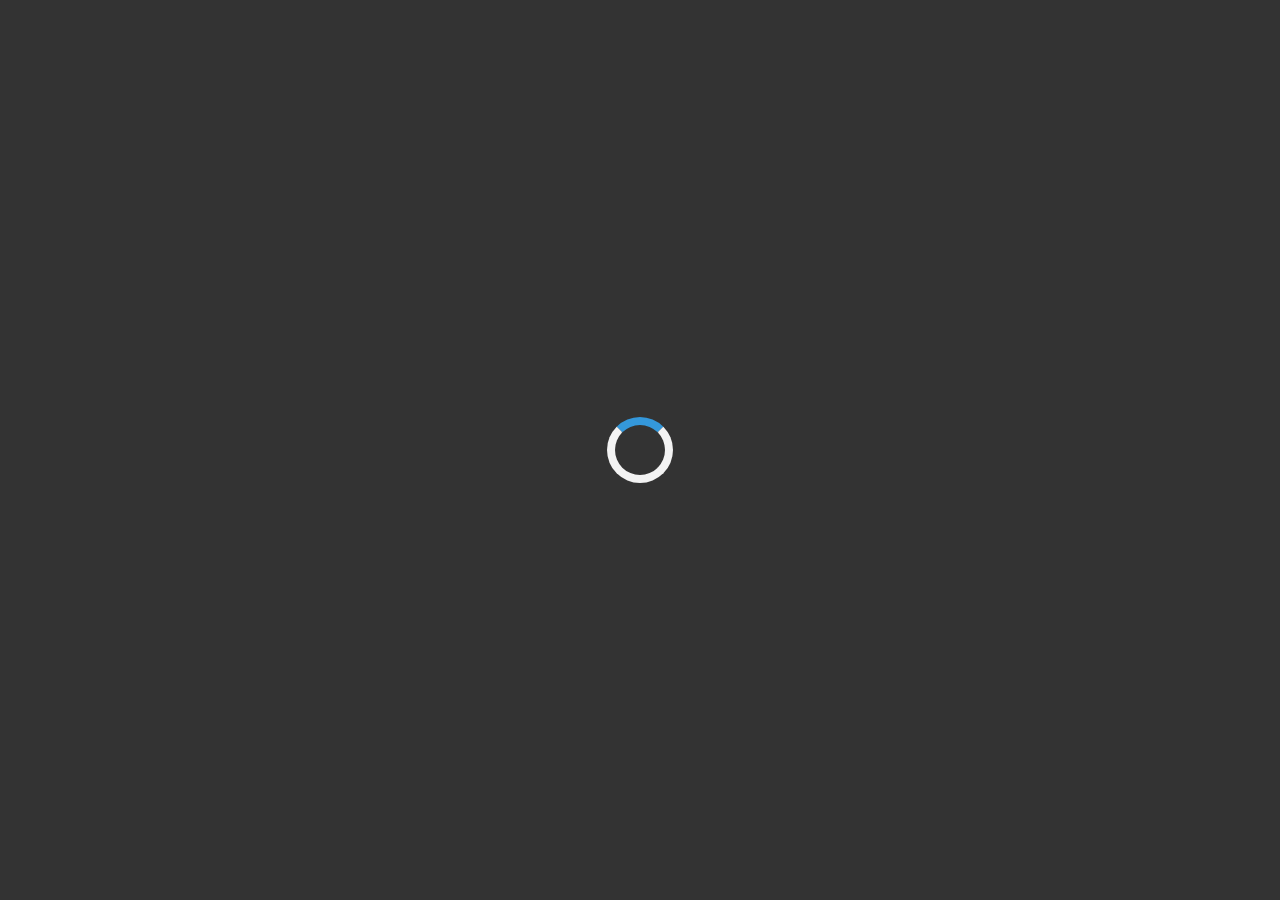
==== index.html @ 93955a9e "Add files via upload" ====
<!DOCTYPE html>
<html lang="en">
<head>
    <meta charset="UTF-8">
    <meta name="viewport" content="width=device-width, initial-scale=1.0">
    <link rel="stylesheet" href="styles.css">
    <title>Christmas Gift Ideas</title>
</head>
<body>

    <div id="loading-overlay">
        <div id="loading-spinner"></div>
    </div>

    <header>
        <h1>Christmas Gift Ideas</h1>
    </header>

    <main>
        <section id="gift-list">
            <h2>Gift Ideas</h2><button id="toggleButton">Toggle Gift List</button>
            <ul>
                <li>
                    <img src="YSL_Y.jpg" alt="Personalized Christmas Ornaments">
                    <a href="https://www.google.com/search?q=Yves+Saint+Laurent+Men%27s+Y+Le+Parfum+2-Piece+Gift+Set&client=safari&sca_esv=586199351&rls=en&sxsrf=AM9HkKk3EbWp0DiiCW34S48IeZ8zffEENA%3A1701242848449&ei=4OdmZbaDG4-rptQPhL6JwAo&ved=0ahUKEwi286G91-iCAxWPlYkEHQRfAqgQ4dUDCA8&oq=Yves+Saint+Laurent+Men%27s+Y+Le+Parfum+2-Piece+Gift+Set&gs_lp=Egxnd3Mtd2l6LXNlcnAiNVl2ZXMgU2FpbnQgTGF1cmVudCBNZW4ncyBZIExlIFBhcmZ1bSAyLVBpZWNlIEdpZnQgU2V0SABQAFgAcAB4AZABAJgBAKABAKoBALgBDMgBAOIDBBgAIEE&sclient=gws-wiz-serp" target="_blank">Yves Saint Laurent Men's Y Le Parfum 2-Piece Gift Set</a>
                </li>
                <br>
                <li>
                    <img src= "marshallAMP.jpg" alt = "Fender Mustang LT50 Guitar Amp">
                    <a href= "https://www.amazon.com/Fender-Warranty-Interface-Recording-20Dx19-5Wx11-5H/dp/B0842HP19N/ref=pd_ybh_a_sccl_2/141-0414035-6024702?pd_rd_w=pCFYg&content-id=amzn1.sym.67f8cf21-ade4-4299-b433-69e404eeecf1&pf_rd_p=67f8cf21-ade4-4299-b433-69e404eeecf1&pf_rd_r=YC6Q1DFMDTPNHQ9FV8VB&pd_rd_wg=arEIm&pd_rd_r=51af32b2-97a4-4258-a26d-d580babbeb75&pd_rd_i=B0842HP19N&th=1" target="_blank"> Fender Mustang LT50 Guitar Amp </a>
                </li>
                <br>
                <li>
                    <img src= "Mouthpiece.jpg" alt="Dennis Wick Heritage Trombone Mouthpiece Gold Plated 3AL">
                    <a href="https://www.amazon.com/Denis-Wick-DW3180-3AL-Heritage-Mouthpiece/dp/B001VO9GHW/ref=sr_1_1?crid=33UAWBKREWWSX&keywords=denis%2Bwick%2Bheritage%2B3al%2Btrombone%2Bmouthpiece&qid=1701371937&sprefix=denis%2Bwick%2Bheritage%2B3al%2Btrombone%2Bmouthpiece%2Caps%2C172&sr=8-1&ufe=app_do%3Aamzn1.fos.17d9e15d-4e43-4581-b373-0e5c1a776d5d&th=1" target="_blank"> Dennis Wick Heritage Trombone Mouthpiece Gold Plated 3AL </a>
                </li>
                <br>
                <li>
                    <img src="Airpods.jpg" alt="Apple Air Pods Pro 2nd Gen">
                    <a href="https://www.apple.com/shop/product/MTJV3AM/A/airpods-pro" target="_blank"> Apple Air Pods Pro 2nd Gen </a>
                </li>
                <br><br><br><br><br>
                <!-- Add similar structure for other items -->
            </ul>
            
        </section>
        
    </main>

    <footer>
        <p>&copy; 2023 Christmas Gift Ideas</p>
    </footer>

    <script src="script.js"></script>
</body>
</html>
    </main>
    <footer>
        <p>&copy; 2023 Christmas Gift Ideas</p>
        <p>&copy; Koki Media 2023</p>
    </footer>

    <script src="script.js"></script>
</body>
</html>
---- styles.css ----
body {
    font-family: 'Arial', sans-serif;
    margin: 0;
    padding: 0;
    background-color: #f5f5f5;
    overflow: hidden; /* Hide overflow while loading */
}

#loading-overlay {
    position: fixed;
    top: 0;
    left: 0;
    width: 100%;
    height: 100%;
    background-color: #333;
    display: flex;
    justify-content: center;
    align-items: center;
    z-index: 1000; /* Ensure the overlay is on top */
}

#loading-spinner {
    border: 8px solid #f3f3f3;
    border-top: 8px solid #3498db;
    border-radius: 50%;
    width: 50px;
    height: 50px;
    animation: spin 1s linear infinite;
}

@keyframes spin {
    0% { transform: rotate(0deg); }
    100% { transform: rotate(360deg); }
}

header {
    background-color: #333;
    color: #fff;
    text-align: center;
    padding: 1em 0;
}

h1 {
    margin: 0;
}

main {
    max-width: 800px;
    margin: 20px auto;
    padding: 20px;
    background-color: #fff;
    box-shadow: 0 0 10px rgba(0, 0, 0, 0.1);
    max-height: 700px; /* Set a maximum height for scrolling */
    overflow-y: auto; /* Enable vertical scrolling if needed */
}

#gift-list {
    margin-bottom: 20px;
}

#gift-list.hidden {
    display: none;
}

ul {
    list-style-type: none;
    padding: 0;
}

li {
    display: flex;
    align-items: center;
    margin-bottom: 10px;
}

img {
    width: 150px;
    height: 150px;
    margin-right: 37.5px;
}

button {
    padding: 10px;
    background-color: #333;
    color: #fff;
    border: none;
    cursor: pointer;
}

button:hover {
    background-color: #555;
}

footer {
    background-color: #333;
    color: #fff;
    text-align: center;
    padding: 1em 0;
    position: fixed;
    bottom: 0;
    width: 100%;
}
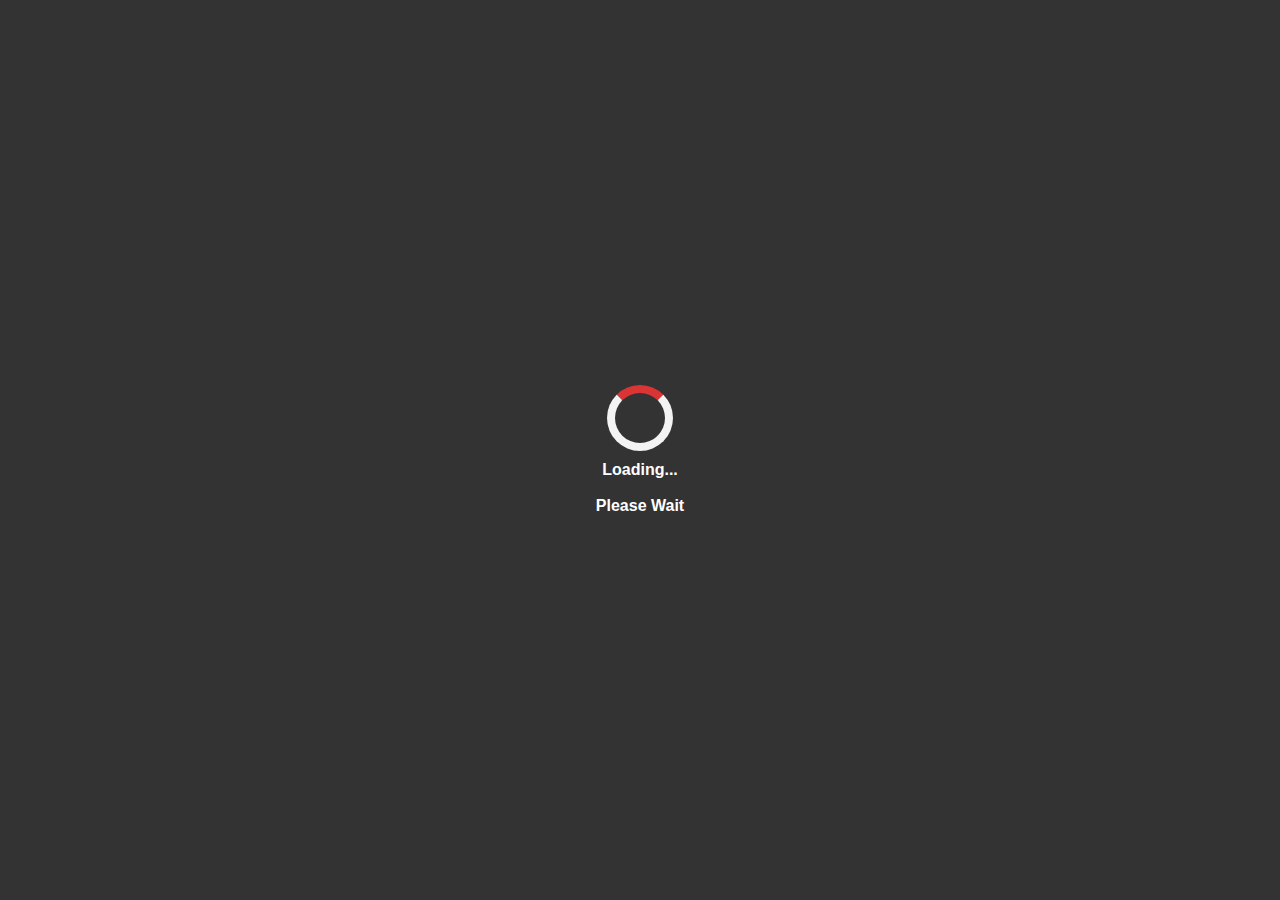
==== commit 70593663: "Add files via upload" ====
--- a/index.html
+++ b/index.html
@@ -9,7 +9,12 @@
 <body>
 
     <div id="loading-overlay">
-        <div id="loading-spinner"></div>
+        <div id="loading-content">
+            <div id="loading-spinner"></div>
+            <p>Loading...</p>
+            <br>
+            <p>Please Wait</p>
+        </div>
     </div>
 
     <header>
@@ -18,11 +23,28 @@
 
     <main>
         <section id="gift-list">
-            <h2>Gift Ideas</h2><button id="toggleButton">Toggle Gift List</button>
+            <h2>Gift Ideas</h2>
+            <!-- <button id="toggleButton">Toggle Gift List</button> -->
             <ul>
                 <li>
                     <img src="YSL_Y.jpg" alt="Personalized Christmas Ornaments">
-                    <a href="https://www.google.com/search?q=Yves+Saint+Laurent+Men%27s+Y+Le+Parfum+2-Piece+Gift+Set&client=safari&sca_esv=586199351&rls=en&sxsrf=AM9HkKk3EbWp0DiiCW34S48IeZ8zffEENA%3A1701242848449&ei=4OdmZbaDG4-rptQPhL6JwAo&ved=0ahUKEwi286G91-iCAxWPlYkEHQRfAqgQ4dUDCA8&oq=Yves+Saint+Laurent+Men%27s+Y+Le+Parfum+2-Piece+Gift+Set&gs_lp=Egxnd3Mtd2l6LXNlcnAiNVl2ZXMgU2FpbnQgTGF1cmVudCBNZW4ncyBZIExlIFBhcmZ1bSAyLVBpZWNlIEdpZnQgU2V0SABQAFgAcAB4AZABAJgBAKABAKoBALgBDMgBAOIDBBgAIEE&sclient=gws-wiz-serp" target="_blank">Yves Saint Laurent Men's Y Le Parfum 2-Piece Gift Set</a>
+                    <a href="https://www.google.com/search?q=Yves+Saint+Laurent+Men%27s+Y+Le+Parfum+2-Piece+Gift+Set&client=safari&sca_esv=586199351&rls=en&sxsrf=AM9HkKk3EbWp0DiiCW34S48IeZ8zffEENA%3A1701242848449&ei=4OdmZbaDG4-rptQPhL6JwAo&ved=0ahUKEwi286G91-iCAxWPlYkEHQRfAqgQ4dUDCA8&oq=Yves+Saint+Laurent+Men%27s+Y+Le+Parfum+2-Piece+Gift+Set&gs_lp=Egxnd3Mtd2l6LXNlcnAiNVl2ZXMgU2FpbnQgTGF1cmVudCBNZW4ncyBZIExlIFBhcmZ1bSAyLVBpZWNlIEdpZnQgU2V0SABQAFgAcAB4AZABAJgBAKABAKoBALgBDMgBAOIDBBgAIEE&sclient=gws-wiz-serp%22" target=%22_blank%22 title="Yves Saint Laurent Men's Y Le Parfum 2-Piece Gift Set">Yves Saint Laurent Men's Y Le Parfum 2-Piece Gift Set</a>
+                </li>
+                <br>
+                <li>
+                    <img src="Keyboard.jpg" alt="Keychron C2 Full Size Wired Mechanical Keyboard">
+                    <a href="https://bit.ly/KeychronC2FullSizeWiredMechanicalKeyboard" target="_blank"> Keychron C2 Full Size Wired Mechanical Keyboard </a>
+                </li>
+                <br>
+                <li>
+                    <img src="Airpods.jpg" alt="Apple Air Pods Pro 2nd Gen">
+                    <a href="https://www.apple.com/shop/product/MTJV3AM/A/airpods-pro" target="_blank"> Apple Air Pods Pro 2nd Gen </a>
+                </li>
+                <br>
+                <!-- Anker GaNPrime Power Bank, 2-in-1 Hybrid Charger, 10,000mAh 30W USB-C Portable Charger with 65W Wall Charge -->
+                <li>
+                    <img src="Charger.jpeg" alt="Anker GaNPrime Power Bank, 2-in-1 Hybrid Charger, 10,000mAh 30W USB-C Portable Charger with 65W Wall Charge">
+                    <a href="https://bit.ly/AnkerPowerBank2in1" target="_blank">Anker GaNPrime Power Bank, 2-in-1 Hybrid Charger, 10,000mAh 30W USB-C Portable Charger with 65W Wall Charge</a>
                 </li>
                 <br>
                 <li>
@@ -36,10 +58,11 @@
                 </li>
                 <br>
                 <li>
-                    <img src="Airpods.jpg" alt="Apple Air Pods Pro 2nd Gen">
-                    <a href="https://www.apple.com/shop/product/MTJV3AM/A/airpods-pro" target="_blank"> Apple Air Pods Pro 2nd Gen </a>
+                    <img src="bone.jpg" alt="S.E. SHIRES TBQ30A Q-Series Axial F-Attachment Trombone Lacquer Gold Brass Bell">
+                    <a href = "https://www.musicarts.com/se-shires-tbq30a-q-series-axial-f-attachment-trombone-main0298520?variantid=1330802" target="_blank"> S.E. SHIRES TBQ30A Q-Series Axial F-Attachment Trombone Lacquer Gold Brass Bell </a>
                 </li>
                 <br><br><br><br><br>
+                <!--  -->
                 <!-- Add similar structure for other items -->
             </ul>
             
--- a/styles.css
+++ b/styles.css
@@ -3,7 +3,7 @@
     margin: 0;
     padding: 0;
     background-color: #f5f5f5;
-    overflow: hidden; /* Hide overflow while loading */
+    /* overflow: hidden; Hide overflow while loading */
 }
 
 #loading-overlay {
@@ -18,14 +18,29 @@
     align-items: center;
     z-index: 1000; /* Ensure the overlay is on top */
 }
-
+#loading-content {
+    display: flex;
+    flex-direction: column;
+    align-items: center;
+}
 #loading-spinner {
     border: 8px solid #f3f3f3;
-    border-top: 8px solid #3498db;
+    border-top: 8px solid #db3434;
     border-radius: 50%;
     width: 50px;
     height: 50px;
     animation: spin 1s linear infinite;
+    margin-bottom: 10px;
+}
+p {
+    margin: 0;
+    font-weight: bold;
+    color: #ffffff;
+}
+
+@keyframes spin {
+    0% { transform: rotate(0deg); }
+    100% { transform: rotate(360deg); }
 }
 
 @keyframes spin {
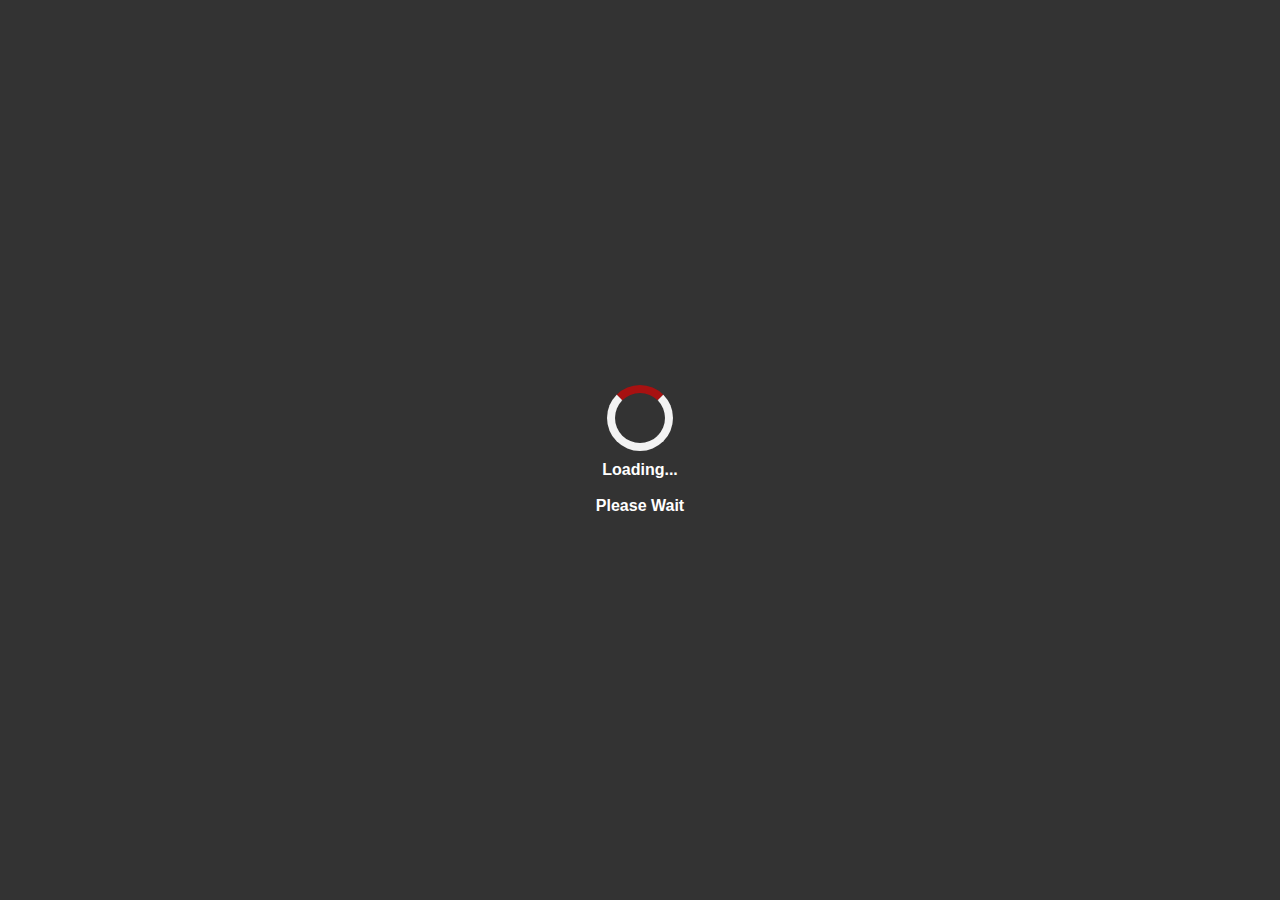
==== commit 2227310b: "Add files via upload" ====
--- a/index.html
+++ b/index.html
@@ -19,16 +19,38 @@
 
     <header>
         <h1>Christmas Gift Ideas</h1>
+        <div class="dropdown">
+            <button class="dropbtn">Menu</button>
+            <div class="dropdown-content">
+                <a href="index.html">Home</a>
+                <a href="Perfumes.html">Perfumes</a>
+                <a href="tech.html">Tecnologia</a>
+                <a href="ropa.html">Ropa</a>
+                <a href="Music.html">Musica</a>
+            </div>
+        </div>
     </header>
 
     <main>
         <section id="gift-list">
             <h2>Gift Ideas</h2>
             <!-- <button id="toggleButton">Toggle Gift List</button> -->
+            <!-- Jean Paul Gaultier Men's 2-Pc. Le Male Le Parfum Jumbo Gift Set -->
             <ul>
+                <br>
                 <li>
-                    <img src="YSL_Y.jpg" alt="Personalized Christmas Ornaments">
-                    <a href="https://www.google.com/search?q=Yves+Saint+Laurent+Men%27s+Y+Le+Parfum+2-Piece+Gift+Set&client=safari&sca_esv=586199351&rls=en&sxsrf=AM9HkKk3EbWp0DiiCW34S48IeZ8zffEENA%3A1701242848449&ei=4OdmZbaDG4-rptQPhL6JwAo&ved=0ahUKEwi286G91-iCAxWPlYkEHQRfAqgQ4dUDCA8&oq=Yves+Saint+Laurent+Men%27s+Y+Le+Parfum+2-Piece+Gift+Set&gs_lp=Egxnd3Mtd2l6LXNlcnAiNVl2ZXMgU2FpbnQgTGF1cmVudCBNZW4ncyBZIExlIFBhcmZ1bSAyLVBpZWNlIEdpZnQgU2V0SABQAFgAcAB4AZABAJgBAKABAKoBALgBDMgBAOIDBBgAIEE&sclient=gws-wiz-serp%22" target=%22_blank%22 title="Yves Saint Laurent Men's Y Le Parfum 2-Piece Gift Set">Yves Saint Laurent Men's Y Le Parfum 2-Piece Gift Set</a>
+                    <img src="YSL_Y.jpg" alt="Yves Saint Laurent Men's Y Le Parfum 2-Piece Gift Set">
+                    <a href="https://www.google.com/search?client=safari&sca_esv=586199351&rls=en&sxsrf=AM9HkKmKAM4DJ-EKpBDt5vPy3QQxFII4MA:1701740321989&q=Yves+Saint+Laurent+Men%27s+Y+Le+Parfum+2-Piece+Gift+Set&tbm=shop&source=lnms&sa=X&ved=2ahUKEwiLlJHblPeCAxVsRzABHfH8CasQ0pQJegQIChAB&biw=1440&bih=820&dpr=2" target=%22_blank%22 title="Yves Saint Laurent Men's Y Le Parfum 2-Piece Gift Set">Yves Saint Laurent Men's Y Le Parfum 2-Piece Gift Set</a>
+                </li>
+                <br>
+                <li>
+                    <img src="LeMale.jpeg" alt="Jean Paul Gaultier Men's 2-Pc. Le Male Le Parfum Jumbo Gift Set">
+                    <a href="https://www.google.com/search?client=safari&sca_esv=587597168&rls=en&sxsrf=AM9HkKmg6N2LVwQj-Ws6BsJaMo9xURbGZQ:1701673573979&q=Men%27s+2-Pc.+Le+Male+Le+Parfum+Jumbo+Gift+Set&tbm=shop&source=lnms&sa=X&ved=2ahUKEwjU_ZmHnPWCAxXHCnkGHX2pC8AQ0pQJegQIDxAB&biw=1440&bih=820&dpr=2" target=%22_blank%22 title="Jean Paul Gaultier Men's 2-Pc. Le Male Le Parfum Jumbo Gift Set">Jean Paul Gaultier Men's 2-Pc. Le Male Le Parfum Jumbo Gift Set</a>
+                </li>
+                <br>
+                <li>
+                    <img src="rayados.jpg" alt="Jersey Rayados 2023 Local">
+                    <a href= "https://www.dickssportinggoods.com/p/puma-cf-monterrey-2023-home-replica-jersey-22pummwsmntrry23hche/22pummwsmntrry23hche" target=%22_blank%22 title="Jersey Rayados 2023 Local">Jersey Rayados 2023 Local</a>
                 </li>
                 <br>
                 <li>
@@ -41,7 +63,22 @@
                     <a href="https://www.apple.com/shop/product/MTJV3AM/A/airpods-pro" target="_blank"> Apple Air Pods Pro 2nd Gen </a>
                 </li>
                 <br>
-                <!-- Anker GaNPrime Power Bank, 2-in-1 Hybrid Charger, 10,000mAh 30W USB-C Portable Charger with 65W Wall Charge -->
+                <li>
+                    <img src="HDMI_Switch.jpg" alt="HDMI Switch 3 in 1 Out 4K UHD HDMI Switcher">
+                    <a href="https://www.amazon.com/Switcher-Splitter-Automatic-Support-HDCP1-4/dp/B09MM5QT3R/ref=sr_1_1?crid=1V4ST674ZQ9U3&keywords=hdmi%2Bhub%2Bfor%2Bmultiple%2Binputs&qid=1701738771&sprefix=hdmi%2Bhub%2Caps%2C168&sr=8-1&th=1" target="_blank">HDMI Switch 3 in 1 Out 4K UHD HDMI Switcher</a>
+                </li>
+                <br>
+                <li>
+                    <img src="UtHoodie.jpg" alt="UT Austin Hoodie">
+                    <a href="https://www.universitycoop.com/Champion-Texas-Over-Logo-Arch-Fleece-Hoodie?quantity=1&custcol_coop_coloroption_gm=6" target="_blank"> UT Austin Hoodie</a>
+                </li>
+                <br>
+                <li>
+                    <img src="CrownHood.png" alt="Carolina Crown Hoodie Original Logo (Charcoal Grey)">
+                    <a href="https://thecrownstore.com/carolina-crown-hoodie-original-logo-charcoal-grey/" target="_blank"> Carolina Crown Hoodie Original Logo (Charcoal Grey)</a>
+                </li>
+                <br>
+                <!--Carolina Crown Hoodie Original Logo (Charcoal Grey)-->
                 <li>
                     <img src="Charger.jpeg" alt="Anker GaNPrime Power Bank, 2-in-1 Hybrid Charger, 10,000mAh 30W USB-C Portable Charger with 65W Wall Charge">
                     <a href="https://bit.ly/AnkerPowerBank2in1" target="_blank">Anker GaNPrime Power Bank, 2-in-1 Hybrid Charger, 10,000mAh 30W USB-C Portable Charger with 65W Wall Charge</a>
@@ -55,6 +92,11 @@
                 <li>
                     <img src= "Mouthpiece.jpg" alt="Dennis Wick Heritage Trombone Mouthpiece Gold Plated 3AL">
                     <a href="https://www.amazon.com/Denis-Wick-DW3180-3AL-Heritage-Mouthpiece/dp/B001VO9GHW/ref=sr_1_1?crid=33UAWBKREWWSX&keywords=denis%2Bwick%2Bheritage%2B3al%2Btrombone%2Bmouthpiece&qid=1701371937&sprefix=denis%2Bwick%2Bheritage%2B3al%2Btrombone%2Bmouthpiece%2Caps%2C172&sr=8-1&ufe=app_do%3Aamzn1.fos.17d9e15d-4e43-4581-b373-0e5c1a776d5d&th=1" target="_blank"> Dennis Wick Heritage Trombone Mouthpiece Gold Plated 3AL </a>
+                </li>
+                <br>
+                <li>
+                    <img src= "Mouthpiece2.jpg" alt="Denis Wick DW4880-2NAL Gold-plated Bass Trombone Mouthpiece">
+                    <a href= "https://www.amazon.com/Denis-Wick-DW4880-2NAL-Gold-plated-Mouthpiece/dp/B000AMCSYO/ref=sr_1_2?crid=20B4FNRP73ZJO&keywords=denis+wick+dw+trombone+mouthpiece&qid=1701717287&s=musical-instruments&sprefix=dennis+wick+dw+trombone+mouthpiece%2Cmi%2C125&sr=1-2&ufe=app_do%3Aamzn1.fos.17d9e15d-4e43-4581-b373-0e5c1a776d5d" target="_blank"> Denis Wick DW4880-2NAL Gold-plated Bass Trombone Mouthpiece </a>
                 </li>
                 <br>
                 <li>
--- a/styles.css
+++ b/styles.css
@@ -1,9 +1,8 @@
 body {
-    font-family: 'Arial', sans-serif;
+    font-family: 'Arial', serif;
     margin: 0;
     padding: 0;
     background-color: #f5f5f5;
-    /* overflow: hidden; Hide overflow while loading */
 }
 
 #loading-overlay {
@@ -16,7 +15,7 @@
     display: flex;
     justify-content: center;
     align-items: center;
-    z-index: 1000; /* Ensure the overlay is on top */
+    z-index: 1000;
 }
 #loading-content {
     display: flex;
@@ -25,7 +24,7 @@
 }
 #loading-spinner {
     border: 8px solid #f3f3f3;
-    border-top: 8px solid #db3434;
+    border-top: 8px solid #a71111;
     border-radius: 50%;
     width: 50px;
     height: 50px;
@@ -39,34 +38,30 @@
 }
 
 @keyframes spin {
-    0% { transform: rotate(0deg); }
-    100% { transform: rotate(360deg); }
+    0% { 
+        transform: rotate(0deg); 
+    }
+    100% { 
+        transform: rotate(360deg); 
+    }
 }
 
 @keyframes spin {
-    0% { transform: rotate(0deg); }
-    100% { transform: rotate(360deg); }
+    0% { 
+        transform: rotate(0deg); 
+    }
+    100% { 
+        transform: rotate(360deg); 
+    }
 }
-
-header {
-    background-color: #333;
-    color: #fff;
-    text-align: center;
-    padding: 1em 0;
-}
-
-h1 {
-    margin: 0;
-}
-
 main {
     max-width: 800px;
     margin: 20px auto;
     padding: 20px;
     background-color: #fff;
     box-shadow: 0 0 10px rgba(0, 0, 0, 0.1);
-    max-height: 700px; /* Set a maximum height for scrolling */
-    overflow-y: auto; /* Enable vertical scrolling if needed */
+    max-height: 700px;
+    overflow-y: auto;
 }
 
 #gift-list {
@@ -115,3 +110,54 @@
     bottom: 0;
     width: 100%;
 }
+header {
+    display: flex;
+    justify-content: space-between;
+    align-items: center;
+    padding: 1em;
+    background-color: #333;
+    color: #fff;
+    text-align: center;
+}
+h1 {
+    margin: 0; /* Add this line to remove default margin */
+}
+
+.dropdown {
+    position: relative;
+    display: inline-block;
+}
+
+.dropbtn {
+    background-color: #333;
+    color: #fff;
+    padding: 10px;
+    font-size: 16px;
+    border: none;
+    cursor: pointer;
+}
+
+.dropdown-content {
+    display: none;
+    position: absolute;
+    background-color: #f9f9f9;
+    min-width: 160px;
+    box-shadow: 0 8px 16px 0 rgba(0, 0, 0, 0.2);
+    z-index: 1;
+    right: 0; /* Adjusted to open to the right */
+}
+
+.dropdown-content a {
+    color: #333;
+    padding: 12px 16px;
+    text-decoration: none;
+    display: block;
+}
+
+.dropdown-content a:hover {
+    background-color: #ddd;
+}
+
+.dropdown:hover .dropdown-content {
+    display: block;
+}